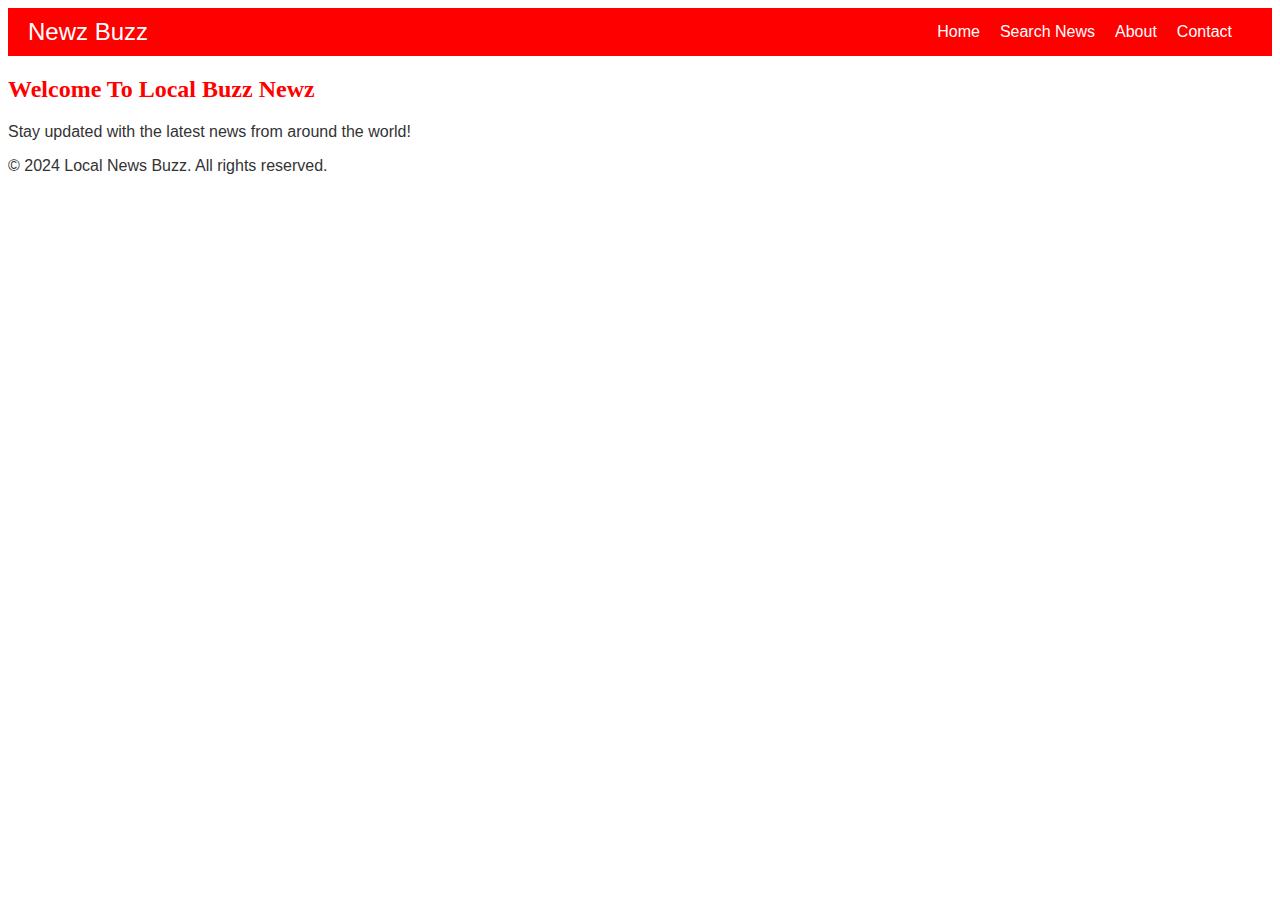
==== index.html @ 4074e02f "update file" ====
<!DOCTYPE html>
<html lang="en">
<head>
    <meta charset="UTF-8">
    <meta name="viewport" content="width=device-width, initial-scale=1.0">
    <title>Local News Buzz</title>
     <link rel="stylesheet" href="https://cdnjs.cloudflare.com/ajax/libs/font-awesome/6.0.0-beta3/css/all.min.css" integrity="sha384-BG8yC4y6Gp2rAORLbq4B5U8Wjuq5fBM0DflDexJwbGoc4ZzjK7jEaxIvZbJ1+sh4" crossorigin="anonymous">
    <link rel="stylesheet" href="sass/main.css">
   
</head>
<body>
   <header class="navbar">
    <div class="Logo">Newz Buzz</div> 
    <nav>
        <ul>
           <li><a href="index.html">Home</a></li>
            <li><a href="search.html">Search News</a></li>
            <li><a href="about.html">About</a></li>
            <li><a href="contact.html">Contact</a></li>
        </ul>
    </nav>
</header>
    <main>
        <h2>Welcome To Local Buzz Newz</h2>
        <p>Stay updated with the latest news from around the world!</p>
    </main>
    <footer>
       <p>&copy; 2024 Local News Buzz. All rights reserved.</p>
    </footer>
    <script src="script.js"></script>
</body>
</html>
---- sass/main.css ----
* {
  box-sizing: border-box;
}

body {
  font-family: Arial, sans-serif;
  color: #333;
}

h1, h2, h3, h4, h5, h6 {
  font-family: Georgia, serif;
  color: red;
}

.navbar {
  background-color: red;
  color: white;
  padding: 10px 20px;
  display: flex;
  align-items: center;
}
.navbar .Logo {
  font-size: 24px;
  margin-right: auto;
}
.navbar nav ul {
  list-style: none;
  margin: 0;
  padding: 0;
  display: flex;
}
.navbar nav ul li {
  margin-right: 20px;
}
.navbar nav ul li a {
  text-decoration: none;
  color: inherit;
  transition: color 0.3s ease;
}
.navbar nav ul li a:hover {
  color: yellow;
}/*# sourceMappingURL=main.css.map */
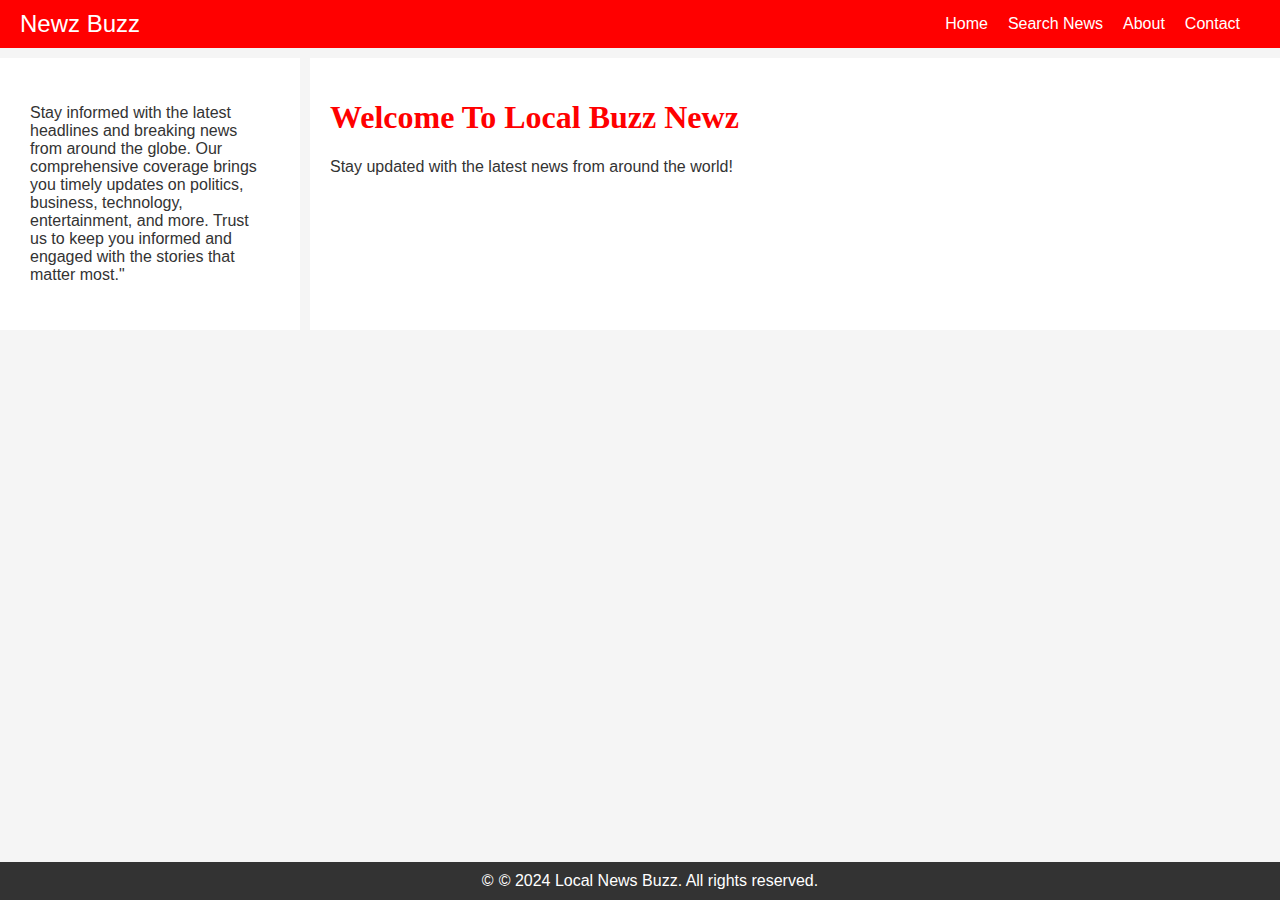
==== commit 56e854f2: "update file" ====
--- a/index.html
+++ b/index.html
@@ -8,7 +8,7 @@
     <link rel="stylesheet" href="sass/main.css">
    
 </head>
-<body>
+<body class="grid-container">
    <header class="navbar">
     <div class="Logo">Newz Buzz</div> 
     <nav>
@@ -20,8 +20,12 @@
         </ul>
     </nav>
 </header>
+<aside class="sidebar">
+    <p>Stay informed with the latest headlines and breaking news from around the globe. Our comprehensive coverage brings you timely updates on politics, business, technology, entertainment, and more. Trust us to keep you informed and engaged with the stories that matter most."
+</p>
+</aside>
     <main>
-        <h2>Welcome To Local Buzz Newz</h2>
+        <h1>Welcome To Local Buzz Newz</h1>
         <p>Stay updated with the latest news from around the world!</p>
     </main>
     <footer>
--- a/sass/main.css
+++ b/sass/main.css
@@ -1,5 +1,8 @@
-* {
-  box-sizing: border-box;
+@charset "UTF-8";
+body {
+  margin: 0;
+  font-family: Arial, sans-serif;
+  background-color: #f5f5f5;
 }
 
 body {
@@ -39,4 +42,73 @@
 }
 .navbar nav ul li a:hover {
   color: yellow;
+}
+
+.card {
+  background-color: white;
+  width: 500px;
+  transform: scale 0.2;
+}
+.card div {
+  height: 500px;
+  width: 500px;
+}
+.card div img {
+  -o-object-fit: cover;
+     object-fit: cover;
+  height: 100%;
+  width: 100%;
+}
+
+#news-results {
+  display: flex;
+  flex-wrap: wrap;
+  justify-content: center;
+  gap: 15px;
+}
+
+footer {
+  position: fixed;
+  bottom: 0;
+  width: 100%;
+  text-align: center;
+}
+
+footer p {
+  margin: 0;
+}
+
+footer p::before {
+  content: "©";
+  margin-right: 5px;
+}
+
+.grid-container {
+  display: grid;
+  grid-template-columns: 300px 1fr 1fr;
+  grid-template-areas: "header header header" "sidebar main main" "sidebar main main" "footer footer footer";
+  grid-gap: 10px;
+}
+
+header {
+  grid-area: header;
+}
+
+.sidebar {
+  grid-area: sidebar;
+  background-color: white;
+  padding: 30px;
+}
+
+main {
+  grid-area: main;
+  background-color: #fff;
+  padding: 20px;
+}
+
+footer {
+  grid-area: footer;
+  background-color: #333;
+  color: #fff;
+  padding: 10px;
 }/*# sourceMappingURL=main.css.map */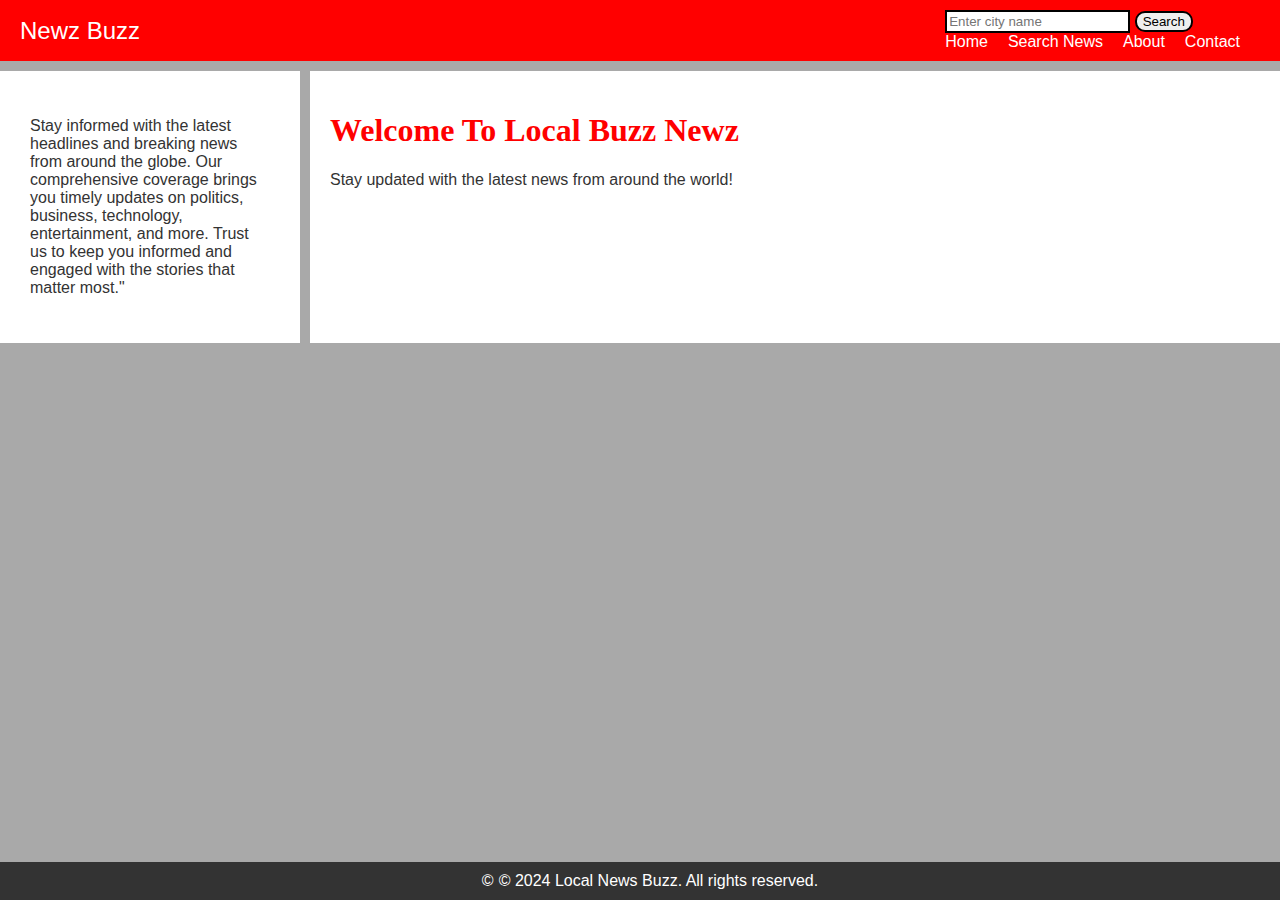
==== commit b6864956: "update file" ====
--- a/index.html
+++ b/index.html
@@ -12,6 +12,10 @@
    <header class="navbar">
     <div class="Logo">Newz Buzz</div> 
     <nav>
+        <form id="search-form">
+            <input type="text" id="city-input" placeholder="Enter city name">
+            <button type="submit">Search</button>
+        </form>
         <ul>
            <li><a href="index.html">Home</a></li>
             <li><a href="search.html">Search News</a></li>
@@ -27,10 +31,13 @@
     <main>
         <h1>Welcome To Local Buzz Newz</h1>
         <p>Stay updated with the latest news from around the world!</p>
+         <section id="news-results">
+         </section>
     </main>
     <footer>
        <p>&copy; 2024 Local News Buzz. All rights reserved.</p>
     </footer>
     <script src="script.js"></script>
+    <script src="results.js"></script>
 </body>
 </html>
--- a/sass/main.css
+++ b/sass/main.css
@@ -2,7 +2,7 @@
 body {
   margin: 0;
   font-family: Arial, sans-serif;
-  background-color: #f5f5f5;
+  background-color: darkgrey;
 }
 
 body {
@@ -42,6 +42,16 @@
 }
 .navbar nav ul li a:hover {
   color: yellow;
+}
+
+input {
+  border: 2px solid black;
+  padding: 2px;
+}
+
+button {
+  border: 2px solid black;
+  border-radius: 10px;
 }
 
 .card {
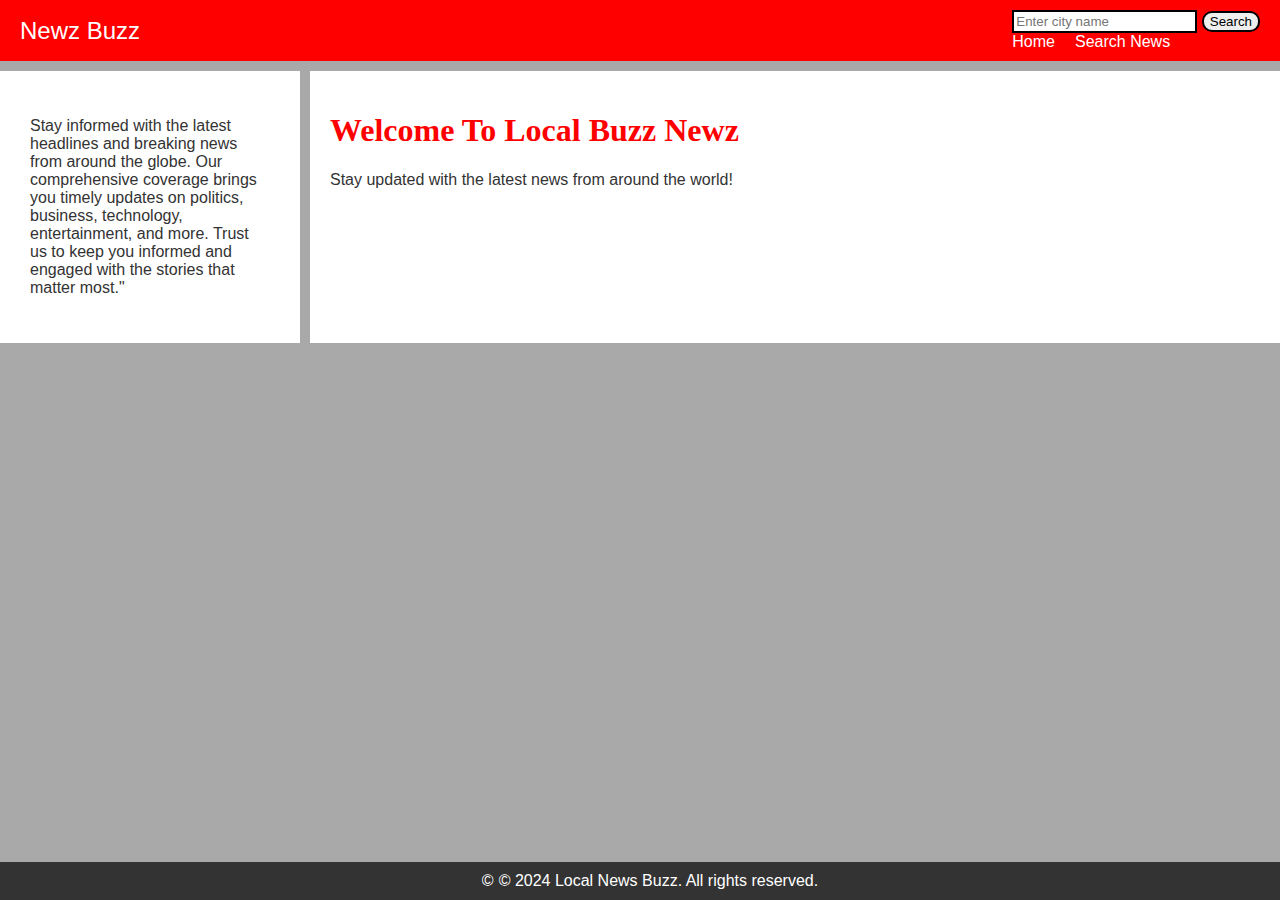
==== commit 02ac4970: "changed apikey" ====
--- a/index.html
+++ b/index.html
@@ -19,8 +19,6 @@
         <ul>
            <li><a href="index.html">Home</a></li>
             <li><a href="search.html">Search News</a></li>
-            <li><a href="about.html">About</a></li>
-            <li><a href="contact.html">Contact</a></li>
         </ul>
     </nav>
 </header>
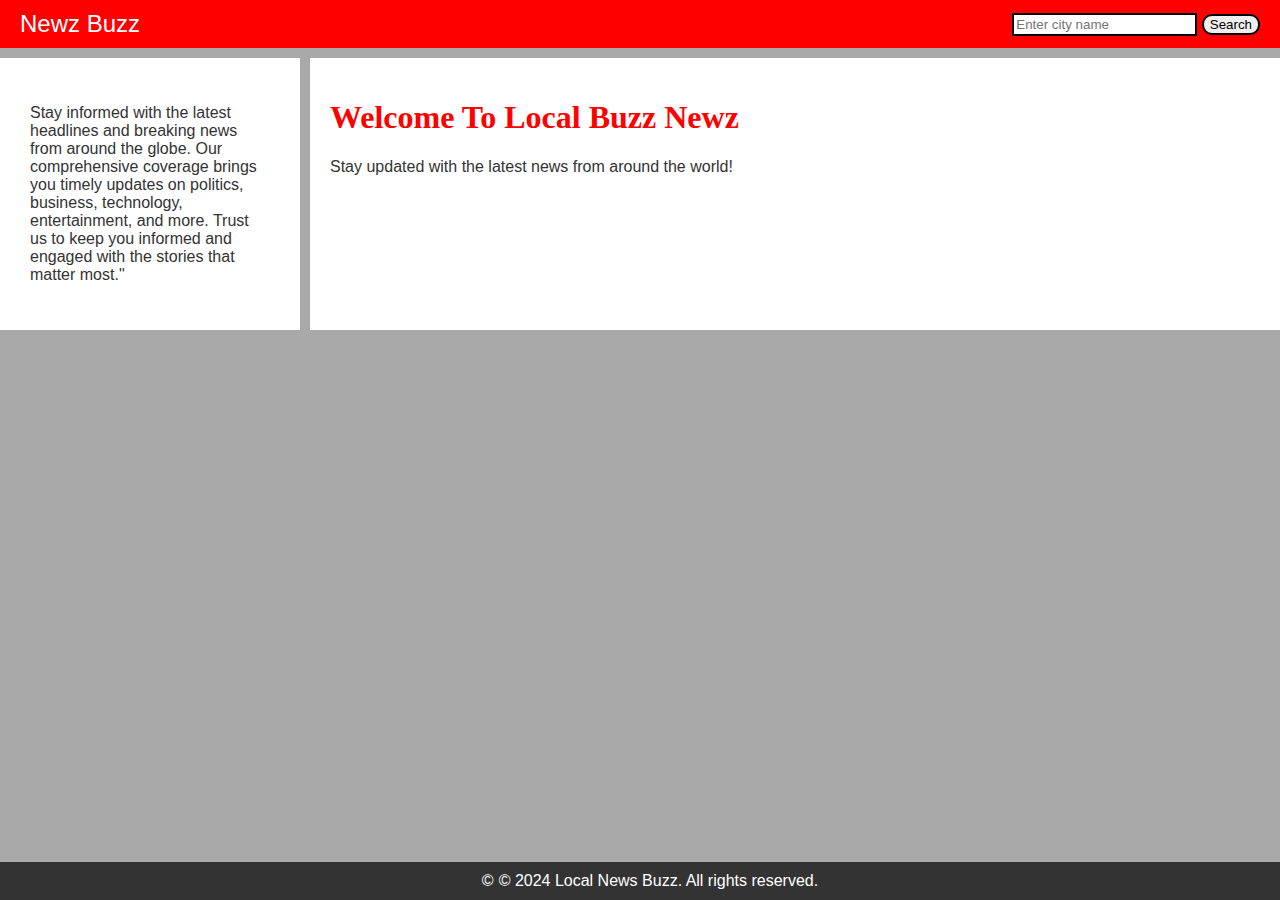
==== commit 870707b6: "updated" ====
--- a/index.html
+++ b/index.html
@@ -11,16 +11,10 @@
 <body class="grid-container">
    <header class="navbar">
     <div class="Logo">Newz Buzz</div> 
-    <nav>
         <form id="search-form">
             <input type="text" id="city-input" placeholder="Enter city name">
             <button type="submit">Search</button>
         </form>
-        <ul>
-           <li><a href="index.html">Home</a></li>
-            <li><a href="search.html">Search News</a></li>
-        </ul>
-    </nav>
 </header>
 <aside class="sidebar">
     <p>Stay informed with the latest headlines and breaking news from around the globe. Our comprehensive coverage brings you timely updates on politics, business, technology, entertainment, and more. Trust us to keep you informed and engaged with the stories that matter most."
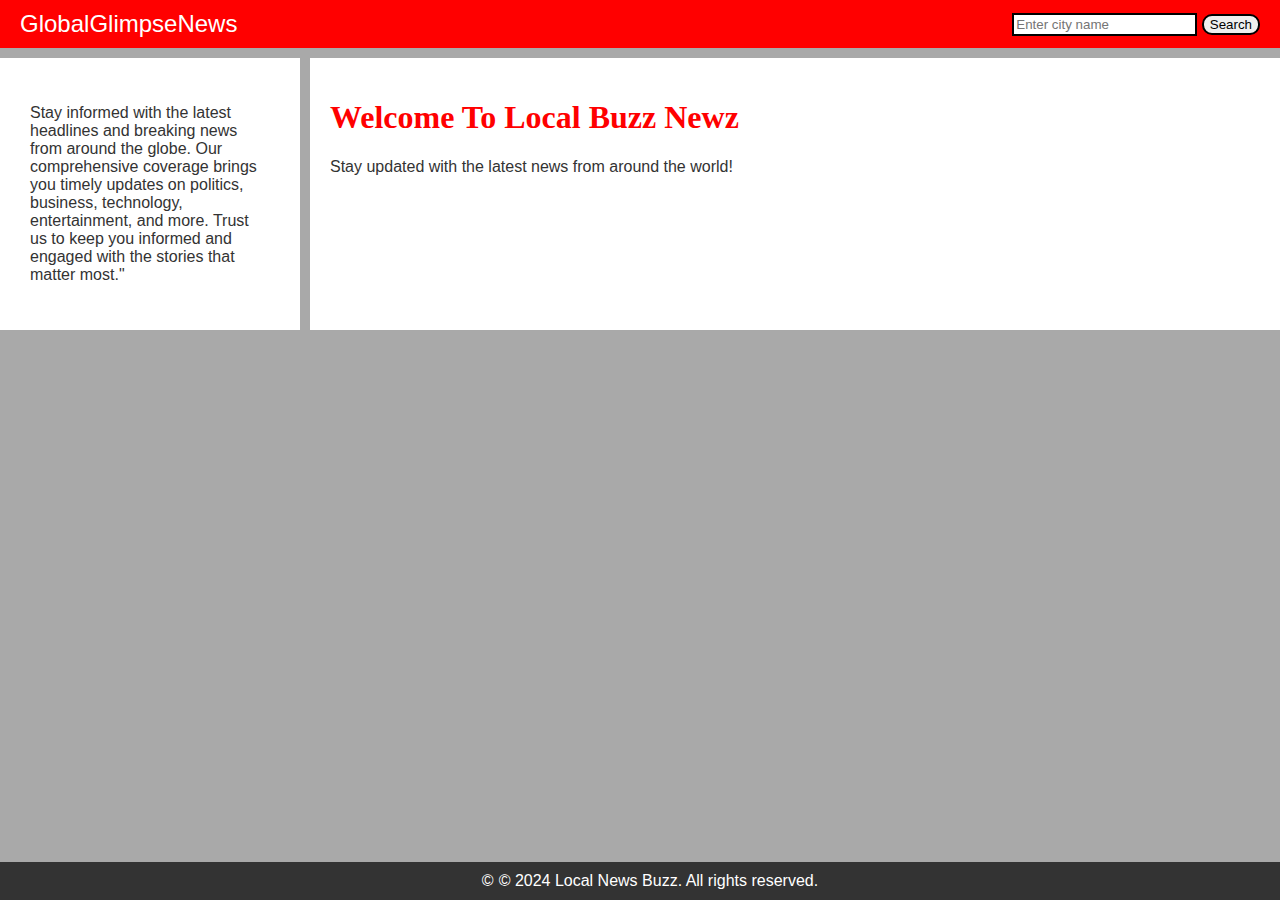
==== commit b82d96d0: "changed title name" ====
--- a/index.html
+++ b/index.html
@@ -1,35 +1,42 @@
 <!DOCTYPE html>
 <html lang="en">
-<head>
-    <meta charset="UTF-8">
-    <meta name="viewport" content="width=device-width, initial-scale=1.0">
-    <title>Local News Buzz</title>
-     <link rel="stylesheet" href="https://cdnjs.cloudflare.com/ajax/libs/font-awesome/6.0.0-beta3/css/all.min.css" integrity="sha384-BG8yC4y6Gp2rAORLbq4B5U8Wjuq5fBM0DflDexJwbGoc4ZzjK7jEaxIvZbJ1+sh4" crossorigin="anonymous">
-    <link rel="stylesheet" href="sass/main.css">
-   
-</head>
-<body class="grid-container">
-   <header class="navbar">
-    <div class="Logo">Newz Buzz</div> 
-        <form id="search-form">
-            <input type="text" id="city-input" placeholder="Enter city name">
-            <button type="submit">Search</button>
-        </form>
-</header>
-<aside class="sidebar">
-    <p>Stay informed with the latest headlines and breaking news from around the globe. Our comprehensive coverage brings you timely updates on politics, business, technology, entertainment, and more. Trust us to keep you informed and engaged with the stories that matter most."
-</p>
-</aside>
+  <head>
+    <meta charset="UTF-8" />
+    <meta name="viewport" content="width=device-width, initial-scale=1.0" />
+    <title>GlobalGlimpseNews</title>
+    <link
+      rel="stylesheet"
+      href="https://cdnjs.cloudflare.com/ajax/libs/font-awesome/6.0.0-beta3/css/all.min.css"
+      integrity="sha384-BG8yC4y6Gp2rAORLbq4B5U8Wjuq5fBM0DflDexJwbGoc4ZzjK7jEaxIvZbJ1+sh4"
+      crossorigin="anonymous"
+    />
+    <link rel="stylesheet" href="sass/main.css" />
+  </head>
+  <body class="grid-container">
+    <header class="navbar">
+      <div class="Logo">GlobalGlimpseNews</div>
+      <form id="search-form">
+        <input type="text" id="city-input" placeholder="Enter city name" />
+        <button type="submit">Search</button>
+      </form>
+    </header>
+    <aside class="sidebar">
+      <p>
+        Stay informed with the latest headlines and breaking news from around
+        the globe. Our comprehensive coverage brings you timely updates on
+        politics, business, technology, entertainment, and more. Trust us to
+        keep you informed and engaged with the stories that matter most."
+      </p>
+    </aside>
     <main>
-        <h1>Welcome To Local Buzz Newz</h1>
-        <p>Stay updated with the latest news from around the world!</p>
-         <section id="news-results">
-         </section>
+      <h1>Welcome To Local Buzz Newz</h1>
+      <p>Stay updated with the latest news from around the world!</p>
+      <section id="news-results"></section>
     </main>
     <footer>
-       <p>&copy; 2024 Local News Buzz. All rights reserved.</p>
+      <p>&copy; 2024 Local News Buzz. All rights reserved.</p>
     </footer>
     <script src="script.js"></script>
     <script src="results.js"></script>
-</body>
+  </body>
 </html>
